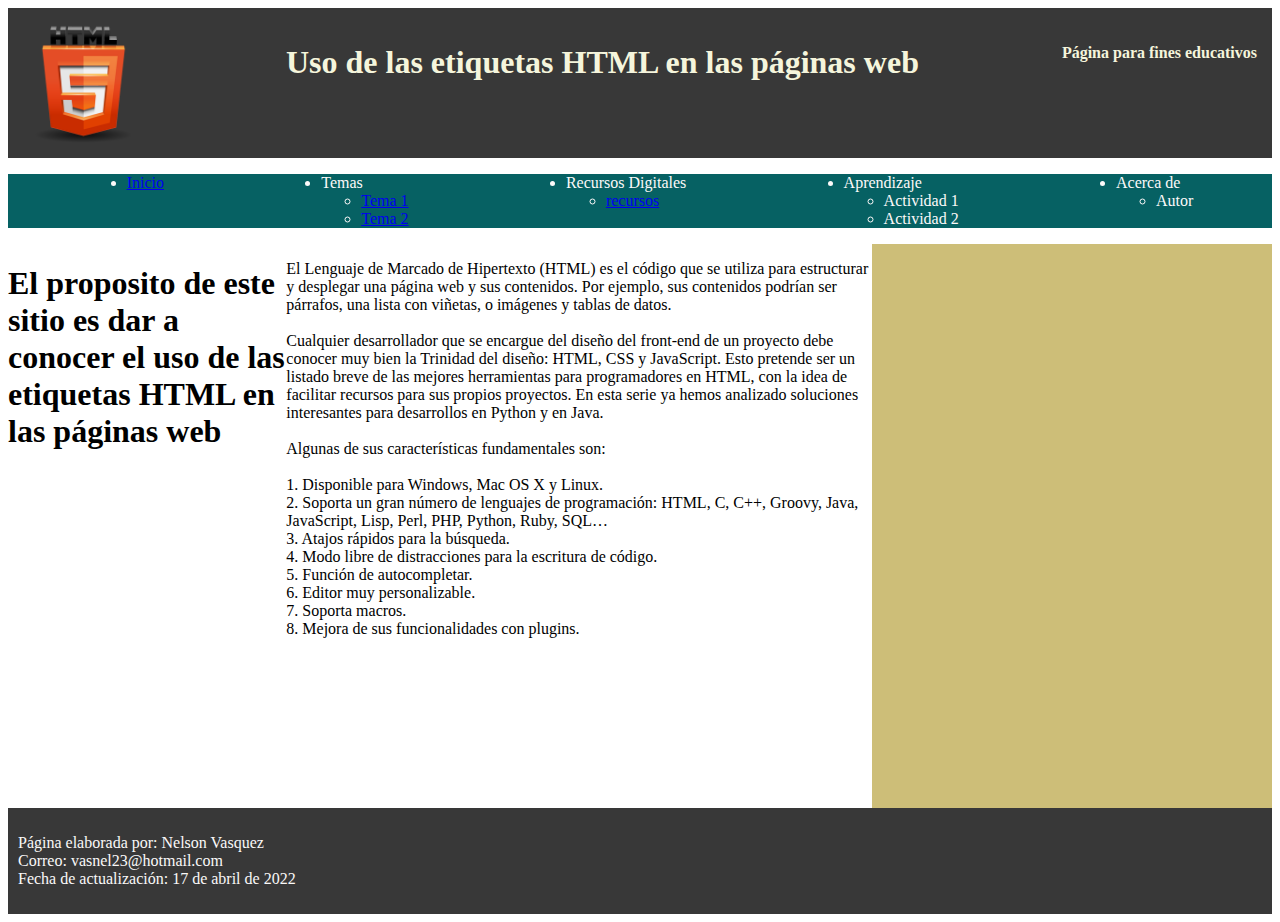
==== Fase 3/index.html @ c518ff56 "fase 3" ====
<!DOCTYPE html>
<html lang="en">
<head>
    <meta charset="UTF-8">
    <meta http-equiv="X-UA-Compatible" content="IE=edge">
    <meta name="viewport" content="width=, initial-scale=1.0">
    <title>Document</title>
    <link rel="stylesheet" href="css/estilos.css">
</head>
<body>
    <header>
        <img src="img/logo.png" alt="logo pagina" height="120px" width="120px">
        <h1>Uso de las etiquetas HTML en las páginas web</h1>
        <div>
            <h4>Página para fines educativos</h4>
        </div>
    
    
    </header>
    
    <nav>
    
        <ul class="menu">
            <li><a href="index.html">Inicio</a></li>
            <li>Temas
                <ul>
                    <li><a href="Tema 1.html">Tema 1</a></li>
                    <li><a href="Tema 2.html">Tema 2</a></li>
                </ul>
            </li>
            <li>Recursos Digitales
                <ul>
                    <li><a href="recurso.html">recursos</a></li>
                    
                </ul>
            </li>
            <li>Aprendizaje
                <ul>
                    <li>Actividad 1</li>
                    <li>Actividad 2</li>
                </ul>
            </li>
            <li>Acerca de
                <ul>
                    <li>Autor</li>
                </ul>
            </li>
        </ul>
    </nav>
    <section>
        <h1>El proposito de este sitio es dar a conocer el uso de las etiquetas HTML en las páginas web</h1>
        <p>
            El Lenguaje de Marcado de Hipertexto (HTML) es el código que se utiliza para estructurar y desplegar una página web y sus contenidos. Por ejemplo, sus contenidos podrían ser párrafos, una lista con viñetas, o imágenes y tablas de datos.
<br><br>
            Cualquier desarrollador que se encargue del diseño del front-end de un proyecto debe conocer muy bien la Trinidad del diseño: HTML, CSS y JavaScript. Esto pretende ser un listado breve de las mejores herramientas para programadores en HTML, con la idea de facilitar recursos para sus propios proyectos. En esta serie ya hemos analizado soluciones interesantes para desarrollos en Python y en Java.
<br><br>
            Algunas de sus características fundamentales son:
<br><br>
            1. Disponible para Windows, Mac OS X y Linux.
<br>
            2. Soporta un gran número de lenguajes de programación: HTML, C, C++, Groovy, Java, JavaScript, Lisp, Perl, PHP, Python, Ruby, SQL…
<br>
            3. Atajos rápidos para la búsqueda.
<br>
            4. Modo libre de distracciones para la escritura de código.
<br>
            5. Función de autocompletar.
<br>
            6. Editor muy personalizable.
<br>
            7. Soporta macros.
<br>
            8. Mejora de sus funcionalidades con plugins.
        </p>
        <aside>
            <iframe src="https://www.facebook.com/plugins/page.php?href=https%3A%2F%2Fwww.facebook.com%2FCLOUD-Technology-1467591386791727%2F&tabs=timeline&width=340&height=500&small_header=false&adapt_container_width=true&hide_cover=false&show_facepile=true&appId" width="340" height="500" style="border:none;overflow:hidden" scrolling="no" frameborder="0" allowfullscreen="true" allow="autoplay; clipboard-write; encrypted-media; picture-in-picture; web-share"></iframe>
        </aside>
    </section>
    <footer>
        <p>Página elaborada por: Nelson Vasquez 
            <br>
            Correo: vasnel23@hotmail.com
            <br>
            Fecha de actualización: 17 de abril de 2022
        </p>
    </footer>
</body>
</html>
---- Fase 3/css/estilos.css ----
header{
    display: flex;
    background-color: #383838;
    padding: 15px;
    color: beige;
    justify-content: space-between;
}
nav{
    background-color: #066163;
    color: rgb(252, 249, 249);
}
section{
    display: grid;
    grid-template-columns: 1fr 1fr 1fr 1fr;
    display: flex;
}
article{
    background-color: #CDBE78;
    grid-column: 1/4;
}
aside{
    background-color: #CDBE78;
    padding: 30px;
    grid-column:4/5 ;
}
footer{
    background-color: #383838;
    color: rgb(250, 249, 248);
    padding: 10px;
}
.menu{
    display: flex;
    flex-direction: row;
    justify-content: space-around;
}
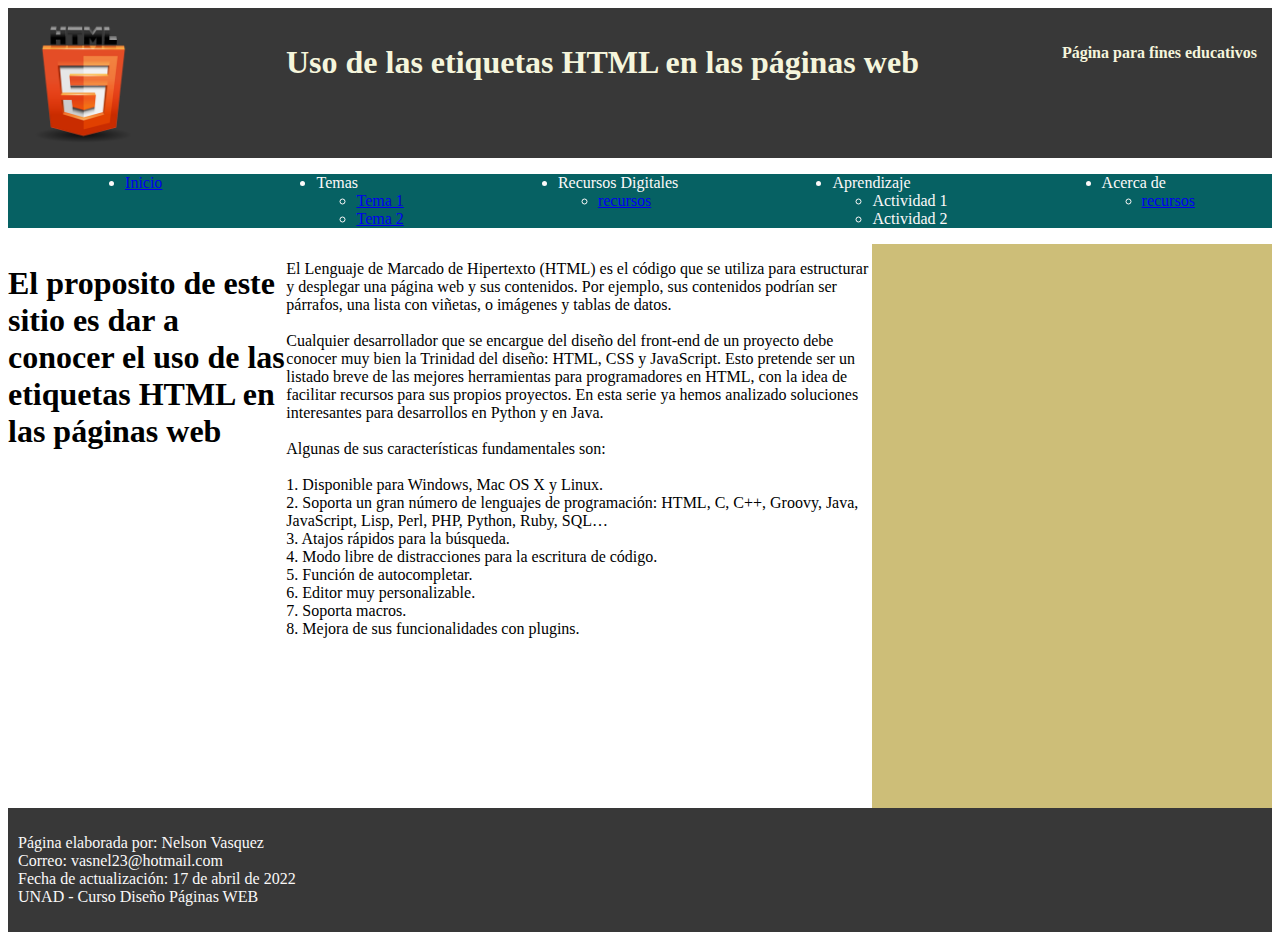
==== commit df0fa5dc: "actualizacion" ====
--- a/Fase 3/index.html
+++ b/Fase 3/index.html
@@ -42,7 +42,7 @@
             </li>
             <li>Acerca de
                 <ul>
-                    <li>Autor</li>
+                    <li><a href="Autor.html">recursos</a></li>
                 </ul>
             </li>
         </ul>
@@ -82,6 +82,8 @@
             Correo: vasnel23@hotmail.com
             <br>
             Fecha de actualización: 17 de abril de 2022
+            <br>
+            UNAD - Curso Diseño Páginas WEB
         </p>
     </footer>
 </body>
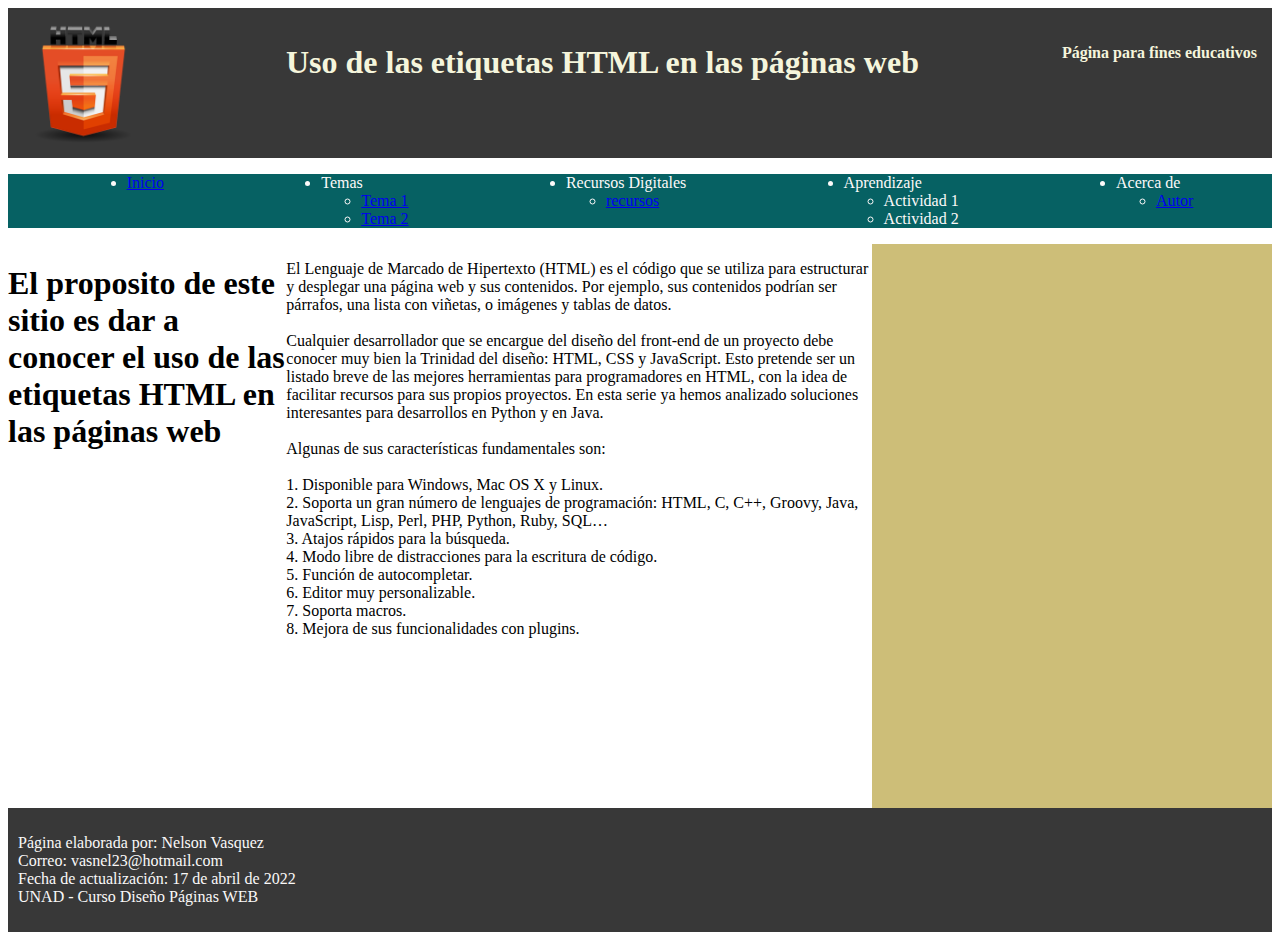
==== commit 8c2d78f7: "actualizacion" ====
--- a/Fase 3/index.html
+++ b/Fase 3/index.html
@@ -42,7 +42,7 @@
             </li>
             <li>Acerca de
                 <ul>
-                    <li><a href="Autor.html">recursos</a></li>
+                    <li><a href="Autor.html">Autor</a></li>
                 </ul>
             </li>
         </ul>
